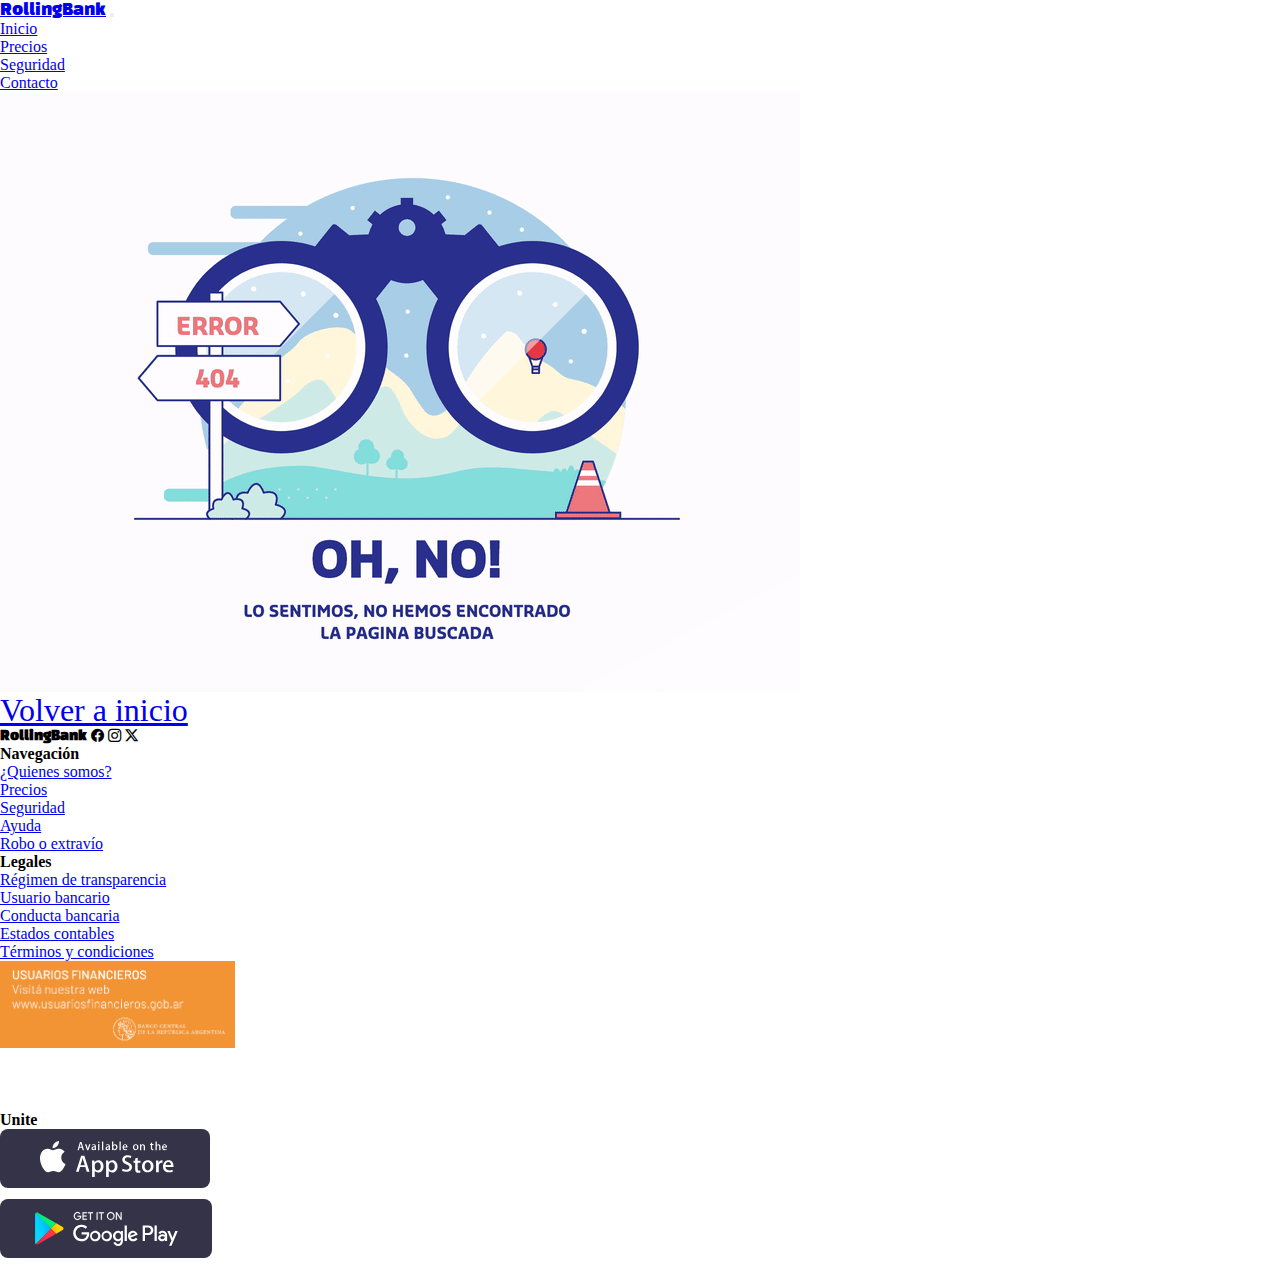
==== pages/error404.html @ 784a30e7 "estructura de pagina error404" ====
<!DOCTYPE html>
<html lang="es">
  <head>
    <meta charset="UTF-8" />
    <meta http-equiv="X-UA-Compatible" content="IE=edge" />
    <meta name="viewport" content="width=device-width, initial-scale=1.0" />
    <meta name="description" content="practica de git" />
    <meta name="author" content="Gabriel Perez" />
    <meta name="keywords" content="git, github" />

    <link
      href="https://cdn.jsdelivr.net/npm/bootstrap@5.3.2/dist/css/bootstrap.min.css"
      rel="stylesheet"
      integrity="sha384-T3c6CoIi6uLrA9TneNEoa7RxnatzjcDSCmG1MXxSR1GAsXEV/Dwwykc2MPK8M2HN"
      crossorigin="anonymous"
    />
    <link rel="stylesheet" href="https://cdnjs.cloudflare.com/ajax/libs/font-awesome/6.4.2/css/all.min.css" integrity="sha512-z3gLpd7yknf1YoNbCzqRKc4qyor8gaKU1qmn+CShxbuBusANI9QpRohGBreCFkKxLhei6S9CQXFEbbKuqLg0DA==" crossorigin="anonymous" referrerpolicy="no-referrer" />
  
    <link rel="stylesheet" href="../css/style.css">
    <link rel="stylesheet" href="../css/precios.css">
    <title>RollingBank</title>
  </head>
  <body>
    <script
      src="https://cdn.jsdelivr.net/npm/bootstrap@5.3.2/dist/js/bootstrap.bundle.min.js"
      integrity="sha384-C6RzsynM9kWDrMNeT87bh95OGNyZPhcTNXj1NW7RuBCsyN/o0jlpcV8Qyq46cDfL"
      crossorigin="anonymous"
    ></script>
    <body>
    <header>
      <nav class="navbar navbar-expand-lg bg-body-tertiary">
        <div class="container-fluid">
          <a class="navbar-brand" id="logo" href="../index.html">RollingBank</a>
          <button
            class="navbar-toggler"
            type="button"
            data-bs-toggle="collapse"
            data-bs-target="#navbarSupportedContent"
            aria-controls="navbarSupportedContent"
            aria-expanded="false"
            aria-label="Toggle navigation"
          >
            <span class="navbar-toggler-icon"></span>
          </button>
          <div class="collapse navbar-collapse" id="navbarSupportedContent">
            <ul class="navbar-nav ms-auto mb-2 mb-lg-0">
              <li class="nav-item">
                <a class="nav-link active" aria-current="page" href="../index.html"
                  >Inicio</a
                >
              </li>
              <li class="nav-item">
                <a class="nav-link" href="./precios.html">Precios</a>
              </li>
              <li class="nav-item">
                <a class="nav-link" href="./seguridad.html">Seguridad</a>
              </li>
              <li class="nav-item">
                <a class="nav-link" href="./error404.html">Contacto</a>
              </li>
            </ul>
          </div>
        </div>
      </nav>
    </header>
   <main >
        
 

    <section class="container">
        <div class="justify-content-around" id="img404">
         <img src="../img/404.gif" alt="error 404">

           </div>

       </section>
       <div class="container">
    <a class="row justify-content-center"   id="boton404" href="../index.html">Volver a inicio</a>
       </div>
























    </main>
    <footer class="bg-dark text-secondary py-4">
        <div class="container">
          <div class="row">
            <h5 class="text-light" id="logo">
              RollingBank <i class="bi bi-facebook"></i>
              <i class="bi bi-instagram"> </i><i class="bi bi-twitter-x"></i>
            </h5>
  
            <div class="col-12 col-md-6 col-lg-3 text-lg-start">
              <h4>Navegación</h4>
              <ul class="list-unstyled">
                <li>
                  <a href="./error404.html" class="link-secondary"
                    >¿Quienes somos?</a
                  >
                </li>
                <li>
                  <a href="./error404.html" class="link-secondary"
                    >Precios</a
                  >
                </li>
                <li>
                  <a href="./error404.html" class="link-secondary"
                    >Seguridad</a
                  >
                </li>
                <li>
                  <a href="./error404.html" class="link-secondary">Ayuda</a>
                </li>
                <li>
                  <a href="./error404.html" class="link-secondary"
                    >Robo o extravío</a
                  >
                </li>
              </ul>
            </div>
            <div class="col-12 col-md-6 col-lg-3 text-lg-start">
              <h4>Legales</h4>
              <ul class="list-unstyled">
                <li>
                  <a href="./error404.html" class="link-secondary"
                    >Régimen de transparencia</a
                  >
                </li>
                <li>
                  <a href="./error404.html" class="link-secondary"
                    >Usuario bancario</a
                  >
                </li>
                <li>
                  <a href="./error404.html" class="link-secondary"
                    >Conducta bancaria</a
                  >
                </li>
                <li>
                  <a href="./error404.html" class="link-secondary"
                    >Estados contables</a
                  >
                </li>
                <li>
                  <a href="./error404.html" class="link-secondary">
                    Términos y condiciones
                  </a>
                </li>
              </ul>
            </div>
            <div class="col-12 col-md-6 col-lg-3 text-lg-start" id="usuariosFin">
              <img
                src="../img/usuariosfinancieros.png"
                alt="usuarios financieros"
              />
            </div>
            <div class="col-12 col-md-6 col-lg-3 text-lg-start d-flex flex-column align-content-between">
              <h4>Unite</h4>
              <div id="imgApple"><img src="../img/badge-apple-store.svg" alt="badge-apple-store"></div>
              <div id="imgApple"><img src="../img/google-play-badge-bb.svg" alt="google-play-badge-bb"></div>
            </div>
          </div>
        </div>
      </footer>
    </body>
    </html>
---- css/style.css ----
@import url("https://fonts.googleapis.com/css2?family=Black+Han+Sans&display=swap");
@import url("https://cdn.jsdelivr.net/npm/bootstrap-icons@1.11.1/font/bootstrap-icons.css");

* {
  margin: 0;
  padding: 0;
}

body {
  min-height: 100vh;
  display: flex;
  flex-direction: column;
}

main {
  flex-grow: 1;
}

#logo {
  font-family: "Black Han Sans", Arial;
}

#usuariosFin {
  width: 235px;
  height: 150px;
}

#usuariosFin img {
  width: 100%;
}

#imgApple {
  width: 70px;
  height: 70px;
}

#imgApple {
  width: 100%;
}
.img1Seguridad {
  height: 100%;
  width: 100%;
  object-fit: cover;
}

@media screen and (max-width: 767px) {
  #usuariosFin {
    width: 350px;
    height: 150px;
    margin: auto;
  }

  .centrar {
    text-align: center;
  }
}

.imgCarouselIndex {
  height: 500px;
  object-fit: cover;
}
.cardIndex {
  width: 400px;
  height: 180px;
  border-radius: 5px;
  border: 1px solid rgb(197, 195, 195);
}

.cardsIndex i {
  font-size: 40px;
}

.cyberseguridadIndex img {
  width: 70%;
}
.cardCyberseguridad {
  width: 450px;
  height: 180px;
}

.cardCyberseguridad i {
  font-size: 40px;
}

.csi {
  width: 200px;
}

.csi img {
  width: 100%;
}
---- css/precios.css ----
body {
  margin: 0;
  padding: 0;
  width: 100%;
}
.item {
  display: inline-block;
}

#logo {
  font-family: "Black Han Sans", Arial;
}

.ofertas {
  display: flex;
  margin-bottom: 1px;
  padding: 10px;
  justify-content: space-between;
  text-align: center;
  border-width: 1px;
  border-style: solid;
  border-color: black;
}

#precioResaltado {
  background-color: #0d6efd;
  width: 25px;
  height: 50px;
}

#padreofertas {
  justify-content: space-between;
}

#img404 {
  display: flex;
}

#boton404 {
  font-size: 2em;
 
}

@media (max-width: 767px) {
  #tituloItem {
    justify-content: center;
  }
}
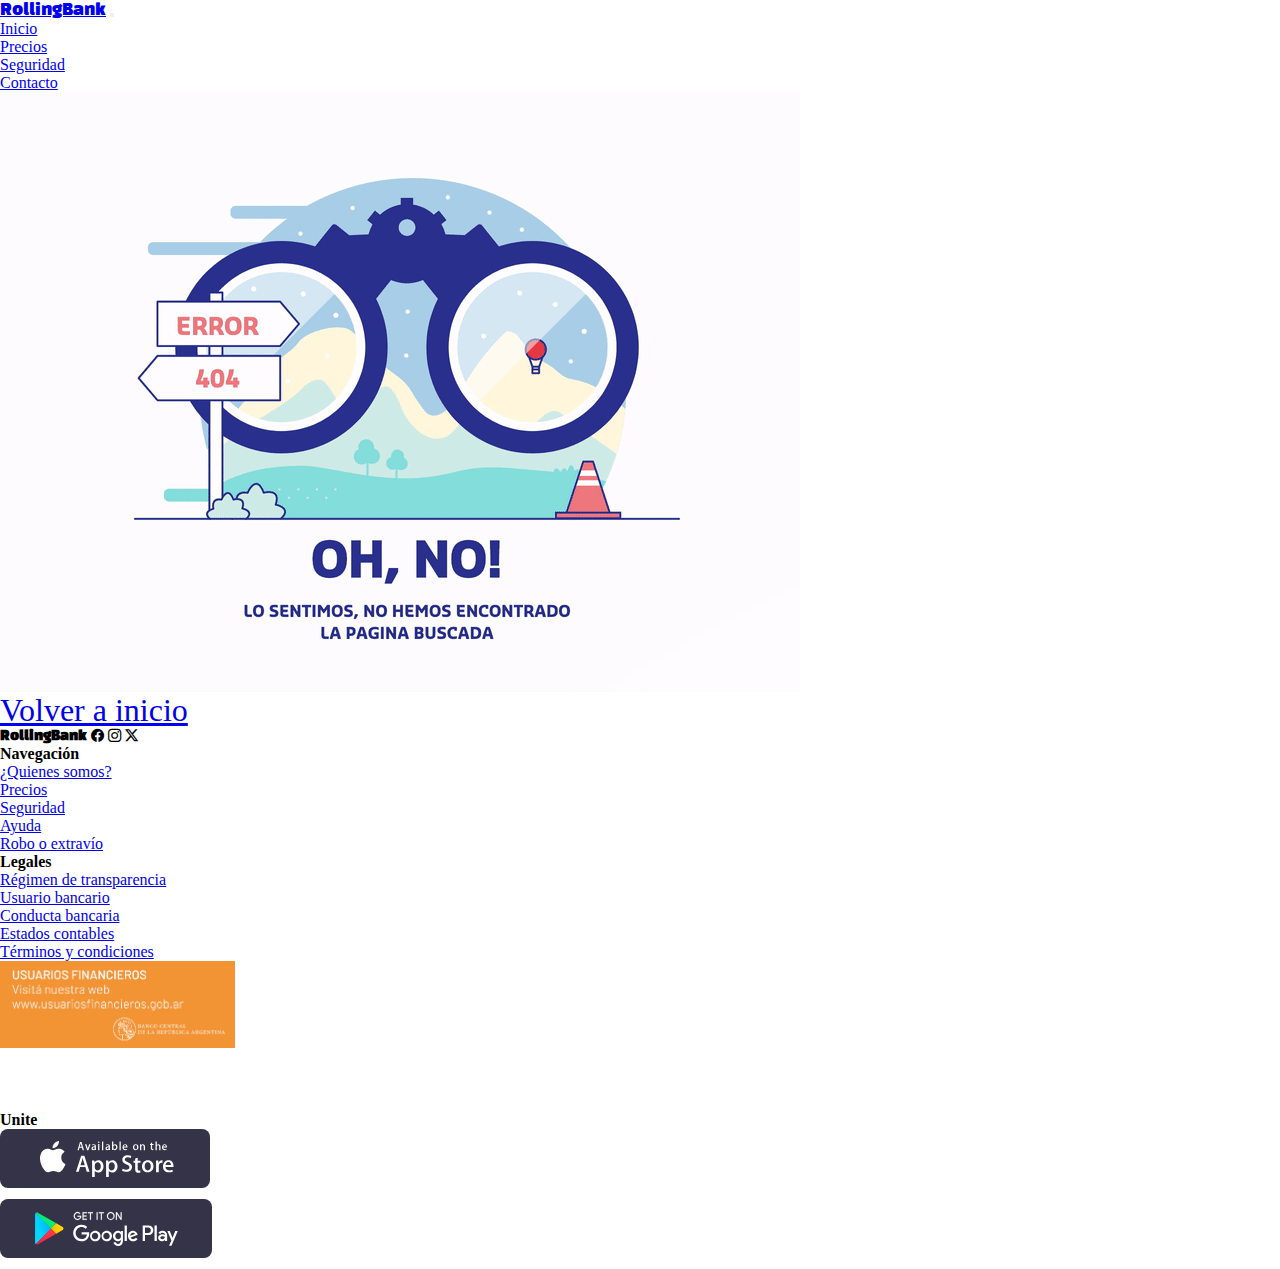
==== commit aeb24ab4: "correccion de imagen rota en responsive" ====
--- a/pages/error404.html
+++ b/pages/error404.html
@@ -68,7 +68,7 @@
  
 
     <section class="container">
-        <div class="justify-content-around" id="img404">
+        <div class="row justify-content-between" id="img404">
          <img src="../img/404.gif" alt="error 404">
 
            </div>
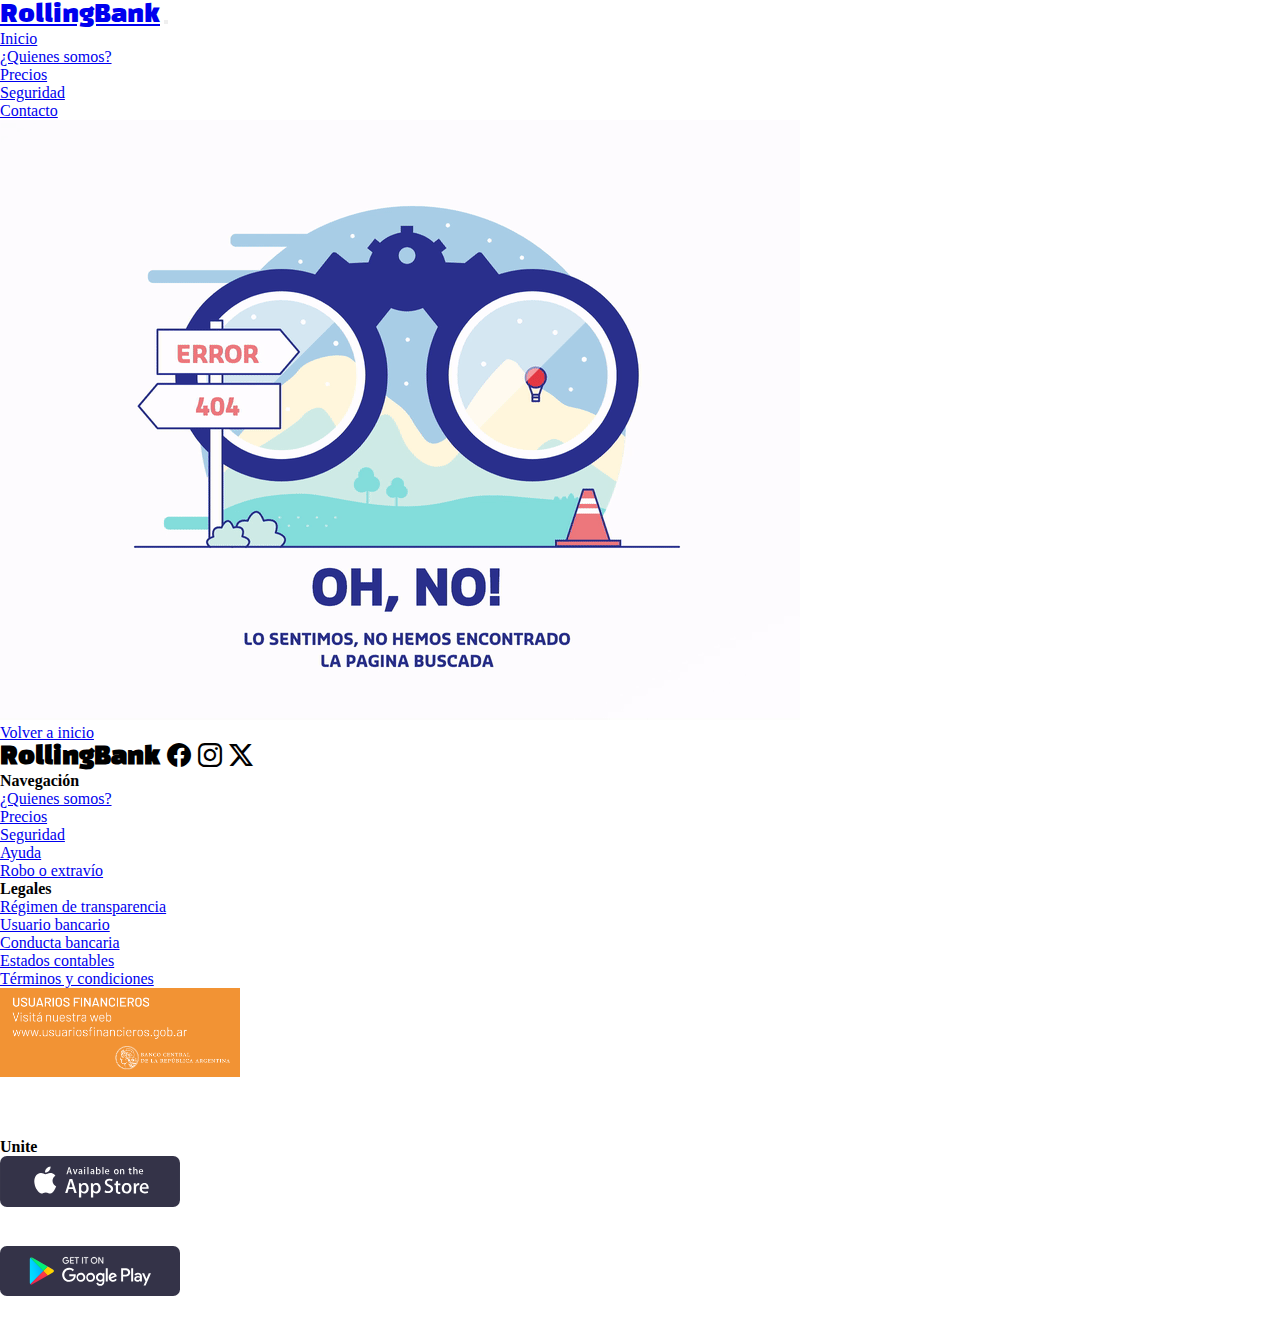
==== commit 12c81fe2: "detalles esteticos" ====
--- a/pages/error404.html
+++ b/pages/error404.html
@@ -14,10 +14,16 @@
       integrity="sha384-T3c6CoIi6uLrA9TneNEoa7RxnatzjcDSCmG1MXxSR1GAsXEV/Dwwykc2MPK8M2HN"
       crossorigin="anonymous"
     />
-    <link rel="stylesheet" href="https://cdnjs.cloudflare.com/ajax/libs/font-awesome/6.4.2/css/all.min.css" integrity="sha512-z3gLpd7yknf1YoNbCzqRKc4qyor8gaKU1qmn+CShxbuBusANI9QpRohGBreCFkKxLhei6S9CQXFEbbKuqLg0DA==" crossorigin="anonymous" referrerpolicy="no-referrer" />
-  
-    <link rel="stylesheet" href="../css/style.css">
-    <link rel="stylesheet" href="../css/precios.css">
+    <link
+      rel="stylesheet"
+      href="https://cdnjs.cloudflare.com/ajax/libs/font-awesome/6.4.2/css/all.min.css"
+      integrity="sha512-z3gLpd7yknf1YoNbCzqRKc4qyor8gaKU1qmn+CShxbuBusANI9QpRohGBreCFkKxLhei6S9CQXFEbbKuqLg0DA=="
+      crossorigin="anonymous"
+      referrerpolicy="no-referrer"
+    />
+
+    <link rel="stylesheet" href="../css/style.css" />
+    <link rel="stylesheet" href="../css/precios.css" />
     <title>RollingBank</title>
   </head>
   <body>
@@ -26,10 +32,10 @@
       integrity="sha384-C6RzsynM9kWDrMNeT87bh95OGNyZPhcTNXj1NW7RuBCsyN/o0jlpcV8Qyq46cDfL"
       crossorigin="anonymous"
     ></script>
-    <body>
+
     <header>
       <nav class="navbar navbar-expand-lg bg-body-tertiary">
-        <div class="container-fluid">
+        <div class="container-fluid centrar">
           <a class="navbar-brand" id="logo" href="../index.html">RollingBank</a>
           <button
             class="navbar-toggler"
@@ -45,8 +51,19 @@
           <div class="collapse navbar-collapse" id="navbarSupportedContent">
             <ul class="navbar-nav ms-auto mb-2 mb-lg-0">
               <li class="nav-item">
-                <a class="nav-link active" aria-current="page" href="../index.html"
+                <a
+                  class="nav-link active"
+                  aria-current="page"
+                  href="../index.html"
                   >Inicio</a
+                >
+              </li>
+              <li class="nav-item">
+                <a
+                  class="nav-link"
+                  aria-current="page"
+                  href="./quienesSomos.html"
+                  >¿Quienes somos?</a
                 >
               </li>
               <li class="nav-item">
@@ -63,124 +80,110 @@
         </div>
       </nav>
     </header>
-   <main >
-        
- 
-
-    <section class="container">
+    <main>
+      <section class="container">
         <div class="row justify-content-between" id="img404">
-         <img src="../img/404.gif" alt="error 404">
-
-           </div>
-
-       </section>
-       <div class="container">
-    <a class="row justify-content-center"   id="boton404" href="../index.html">Volver a inicio</a>
-       </div>
-
-
-
-
-
-
-
-
-
-
-
-
-
-
-
-
-
-
-
-
-
-
-
-
+          <img src="../img/404.gif" alt="error 404" />
+        </div>
+      </section>
+      <div class="container">
+        <a class="row justify-content-center mb-5" id="boton404" href="../index.html"
+          >Volver a inicio</a
+        >
+      </div>
     </main>
     <footer class="bg-dark text-secondary py-4">
-        <div class="container">
-          <div class="row">
-            <h5 class="text-light" id="logo">
-              RollingBank <i class="bi bi-facebook"></i>
-              <i class="bi bi-instagram"> </i><i class="bi bi-twitter-x"></i>
-            </h5>
-  
-            <div class="col-12 col-md-6 col-lg-3 text-lg-start">
-              <h4>Navegación</h4>
-              <ul class="list-unstyled">
-                <li>
-                  <a href="./error404.html" class="link-secondary"
-                    >¿Quienes somos?</a
-                  >
-                </li>
-                <li>
-                  <a href="./error404.html" class="link-secondary"
-                    >Precios</a
-                  >
-                </li>
-                <li>
-                  <a href="./error404.html" class="link-secondary"
-                    >Seguridad</a
-                  >
-                </li>
-                <li>
-                  <a href="./error404.html" class="link-secondary">Ayuda</a>
-                </li>
-                <li>
-                  <a href="./error404.html" class="link-secondary"
-                    >Robo o extravío</a
-                  >
-                </li>
-              </ul>
+      <div class="container centrar">
+        <div class="row d-flex justify-content-between">
+          <h5 class="text-light" id="logo">
+            RollingBank <i class="bi bi-facebook"></i>
+            <i class="bi bi-instagram"> </i><i class="bi bi-twitter-x"></i>
+          </h5>
+
+          <div class="col-12 col-md-6 col-lg-3 text-lg-start">
+            <h4>Navegación</h4>
+            <ul class="list-unstyled">
+              <li>
+                <a href="./pages/quienesSomos.html" class="link-secondary"
+                  >¿Quienes somos?</a
+                >
+              </li>
+              <li>
+                <a href="./pages/precios.html" class="link-secondary"
+                  >Precios</a
+                >
+              </li>
+              <li>
+                <a href="./pages/seguridad.html" class="link-secondary"
+                  >Seguridad</a
+                >
+              </li>
+              <li>
+                <a href="./pages/error404.html" class="link-secondary">Ayuda</a>
+              </li>
+              <li>
+                <a href="./pages/error404.html" class="link-secondary"
+                  >Robo o extravío</a
+                >
+              </li>
+            </ul>
+          </div>
+          <div class="col-12 col-md-6 col-lg-3 text-lg-start">
+            <h4>Legales</h4>
+            <ul class="list-unstyled">
+              <li>
+                <a href="./error404.html" class="link-secondary"
+                  >Régimen de transparencia</a
+                >
+              </li>
+              <li>
+                <a href="./error404.html" class="link-secondary"
+                  >Usuario bancario</a
+                >
+              </li>
+              <li>
+                <a href="./error404.html" class="link-secondary"
+                  >Conducta bancaria</a
+                >
+              </li>
+              <li>
+                <a href="./error404.html" class="link-secondary"
+                  >Estados contables</a
+                >
+              </li>
+              <li>
+                <a href="./error404.html" class="link-secondary">
+                  Términos y condiciones
+                </a>
+              </li>
+            </ul>
+          </div>
+          <div
+            class="col-12 col-md-6 col-lg-3 text-lg-start d-flex align-items-center"
+            id="usuariosFin"
+          >
+            <img
+              src="../img/usuariosfinancieros.png"
+              alt="usuarios financieros"
+            />
+          </div>
+
+          <div
+            class="col-12 col-md-6 col-lg-3 text-lg-start d-flex flex-column align-content-between"
+          >
+            <h4>Unite</h4>
+            <div id="imgApple">
+              <img src="../img/badge-apple-store.svg" alt="badge-apple-store" />
             </div>
-            <div class="col-12 col-md-6 col-lg-3 text-lg-start">
-              <h4>Legales</h4>
-              <ul class="list-unstyled">
-                <li>
-                  <a href="./error404.html" class="link-secondary"
-                    >Régimen de transparencia</a
-                  >
-                </li>
-                <li>
-                  <a href="./error404.html" class="link-secondary"
-                    >Usuario bancario</a
-                  >
-                </li>
-                <li>
-                  <a href="./error404.html" class="link-secondary"
-                    >Conducta bancaria</a
-                  >
-                </li>
-                <li>
-                  <a href="./error404.html" class="link-secondary"
-                    >Estados contables</a
-                  >
-                </li>
-                <li>
-                  <a href="./error404.html" class="link-secondary">
-                    Términos y condiciones
-                  </a>
-                </li>
-              </ul>
-            </div>
-            <div class="col-12 col-md-6 col-lg-3 text-lg-start" id="usuariosFin">
+            <div id="imgApple">
               <img
-                src="../img/usuariosfinancieros.png"
-                alt="usuarios financieros"
+                src="../img/google-play-badge-bb.svg"
+                alt="google-play-badge-bb"
               />
-            </div>
-            <div class="col-12 col-md-6 col-lg-3 text-lg-start d-flex flex-column align-content-between">
-              <h4>Unite</h4>
-              <div id="imgApple"><img src="../img/badge-apple-store.svg" alt="badge-apple-store"></div>
-              <div id="imgApple"><img src="../img/google-play-badge-bb.svg" alt="google-play-badge-bb"></div>
             </div>
           </div>
         </div>
-      </footer>
+      </div>
+    </footer>
     </body>
-    </html>+</html>
--- a/css/style.css
+++ b/css/style.css
@@ -18,10 +18,11 @@
 
 #logo {
   font-family: "Black Han Sans", Arial;
+  font-size: x-large;
 }
 
 #usuariosFin {
-  width: 235px;
+  width: 240px;
   height: 150px;
 }
 
@@ -30,11 +31,10 @@
 }
 
 #imgApple {
-  width: 70px;
-  height: 70px;
+  width: 180px;
+  height: 90px;
 }
-
-#imgApple {
+#imgApple img{
   width: 100%;
 }
 .img1Seguridad {
@@ -53,8 +53,17 @@
   .centrar {
     text-align: center;
   }
+
+
+  #imgApple{
+    width: 250px;  
+    height: 100px;
+    margin: auto;
+    
+  }
 }
-
+  
+  
 .imgCarouselIndex {
   height: 500px;
   object-fit: cover;
--- a/css/precios.css
+++ b/css/precios.css
@@ -1,6 +1,6 @@
 body {
-  margin: 0;
-  padding: 0;
+    margin: 0;
+    padding: 0;
   width: 100%;
 }
 .item {
@@ -20,29 +20,22 @@
   border-width: 1px;
   border-style: solid;
   border-color: black;
+
 }
+
+
 
 #precioResaltado {
   background-color: #0d6efd;
   width: 25px;
   height: 50px;
+
 }
 
-#padreofertas {
-  justify-content: space-between;
-}
 
-#img404 {
-  display: flex;
-}
-
-#boton404 {
-  font-size: 2em;
- 
-}
 
 @media (max-width: 767px) {
   #tituloItem {
     justify-content: center;
   }
-}
+}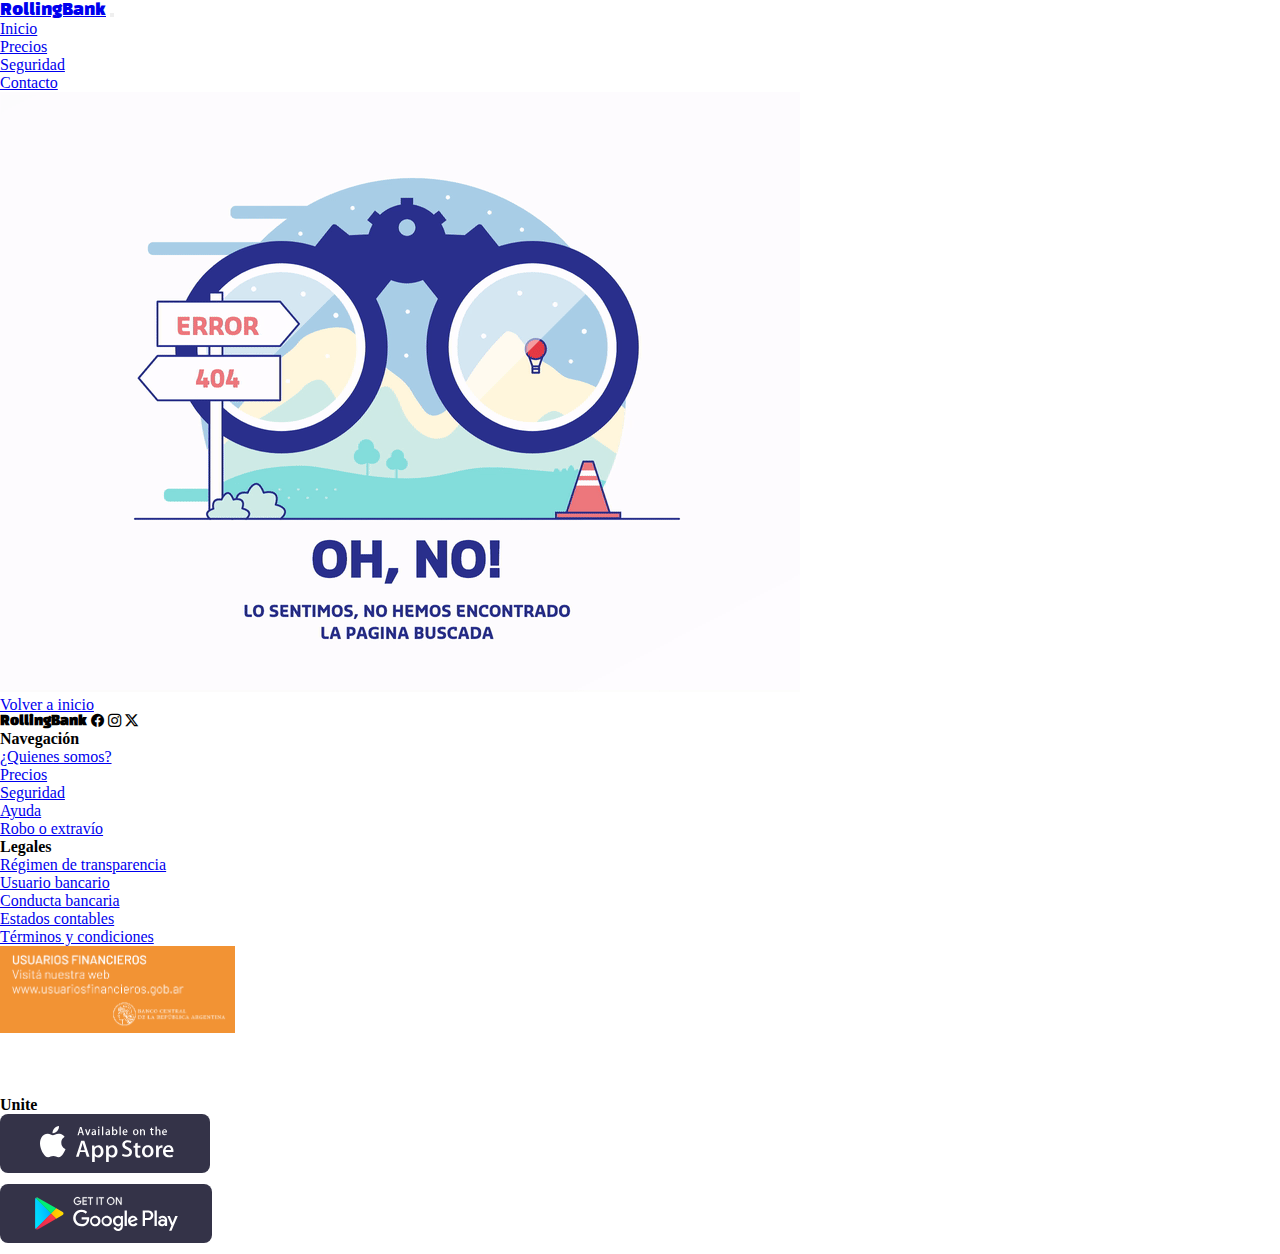
==== commit 31420d2c: "formato" ====
--- a/pages/error404.html
+++ b/pages/error404.html
@@ -35,7 +35,7 @@
 
     <header>
       <nav class="navbar navbar-expand-lg bg-body-tertiary">
-        <div class="container-fluid centrar">
+        <div class="container-fluid">
           <a class="navbar-brand" id="logo" href="../index.html">RollingBank</a>
           <button
             class="navbar-toggler"
@@ -56,14 +56,6 @@
                   aria-current="page"
                   href="../index.html"
                   >Inicio</a
-                >
-              </li>
-              <li class="nav-item">
-                <a
-                  class="nav-link"
-                  aria-current="page"
-                  href="./quienesSomos.html"
-                  >¿Quienes somos?</a
                 >
               </li>
               <li class="nav-item">
@@ -93,8 +85,8 @@
       </div>
     </main>
     <footer class="bg-dark text-secondary py-4">
-      <div class="container centrar">
-        <div class="row d-flex justify-content-between">
+      <div class="container">
+        <div class="row">
           <h5 class="text-light" id="logo">
             RollingBank <i class="bi bi-facebook"></i>
             <i class="bi bi-instagram"> </i><i class="bi bi-twitter-x"></i>
@@ -104,25 +96,21 @@
             <h4>Navegación</h4>
             <ul class="list-unstyled">
               <li>
-                <a href="./pages/quienesSomos.html" class="link-secondary"
+                <a href="./error404.html" class="link-secondary"
                   >¿Quienes somos?</a
                 >
               </li>
               <li>
-                <a href="./pages/precios.html" class="link-secondary"
-                  >Precios</a
-                >
+                <a href="./error404.html" class="link-secondary">Precios</a>
               </li>
               <li>
-                <a href="./pages/seguridad.html" class="link-secondary"
-                  >Seguridad</a
-                >
+                <a href="./error404.html" class="link-secondary">Seguridad</a>
               </li>
               <li>
-                <a href="./pages/error404.html" class="link-secondary">Ayuda</a>
+                <a href="./error404.html" class="link-secondary">Ayuda</a>
               </li>
               <li>
-                <a href="./pages/error404.html" class="link-secondary"
+                <a href="./error404.html" class="link-secondary"
                   >Robo o extravío</a
                 >
               </li>
@@ -158,16 +146,12 @@
               </li>
             </ul>
           </div>
-          <div
-            class="col-12 col-md-6 col-lg-3 text-lg-start d-flex align-items-center"
-            id="usuariosFin"
-          >
+          <div class="col-12 col-md-6 col-lg-3 text-lg-start" id="usuariosFin">
             <img
               src="../img/usuariosfinancieros.png"
               alt="usuarios financieros"
             />
           </div>
-
           <div
             class="col-12 col-md-6 col-lg-3 text-lg-start d-flex flex-column align-content-between"
           >
@@ -185,5 +169,5 @@
         </div>
       </div>
     </footer>
-    </body>
+  </body>
 </html>
--- a/css/style.css
+++ b/css/style.css
@@ -18,11 +18,10 @@
 
 #logo {
   font-family: "Black Han Sans", Arial;
-  font-size: x-large;
 }
 
 #usuariosFin {
-  width: 240px;
+  width: 235px;
   height: 150px;
 }
 
@@ -31,10 +30,11 @@
 }
 
 #imgApple {
-  width: 180px;
-  height: 90px;
+  width: 70px;
+  height: 70px;
 }
-#imgApple img{
+
+#imgApple {
   width: 100%;
 }
 .img1Seguridad {
@@ -53,16 +53,13 @@
   .centrar {
     text-align: center;
   }
+}
 
-
+HEAD
   #imgApple{
-    width: 250px;  
-    height: 100px;
-    margin: auto;
-    
+    width: 80px;  
+    height: 70px;
   }
-}
-  
   
 .imgCarouselIndex {
   height: 500px;
--- a/css/precios.css
+++ b/css/precios.css
@@ -1,6 +1,6 @@
 body {
-    margin: 0;
-    padding: 0;
+  margin: 0;
+  padding: 0;
   width: 100%;
 }
 .item {
@@ -13,29 +13,20 @@
 
 .ofertas {
   display: flex;
-  margin-bottom: 1px;
   padding: 10px;
   justify-content: space-between;
-  text-align: center;
   border-width: 1px;
   border-style: solid;
-  border-color: black;
-
+  border-color: #d5dbdb;
 }
 
-
-
 #precioResaltado {
+  text-align: center;
   background-color: #0d6efd;
-  width: 25px;
-  height: 50px;
-
+  width: 40px;
+  height: 40px;
+  font-size: 20px;
+  color: white;
+  border-radius: 20%;
 }
 
-
-
-@media (max-width: 767px) {
-  #tituloItem {
-    justify-content: center;
-  }
-}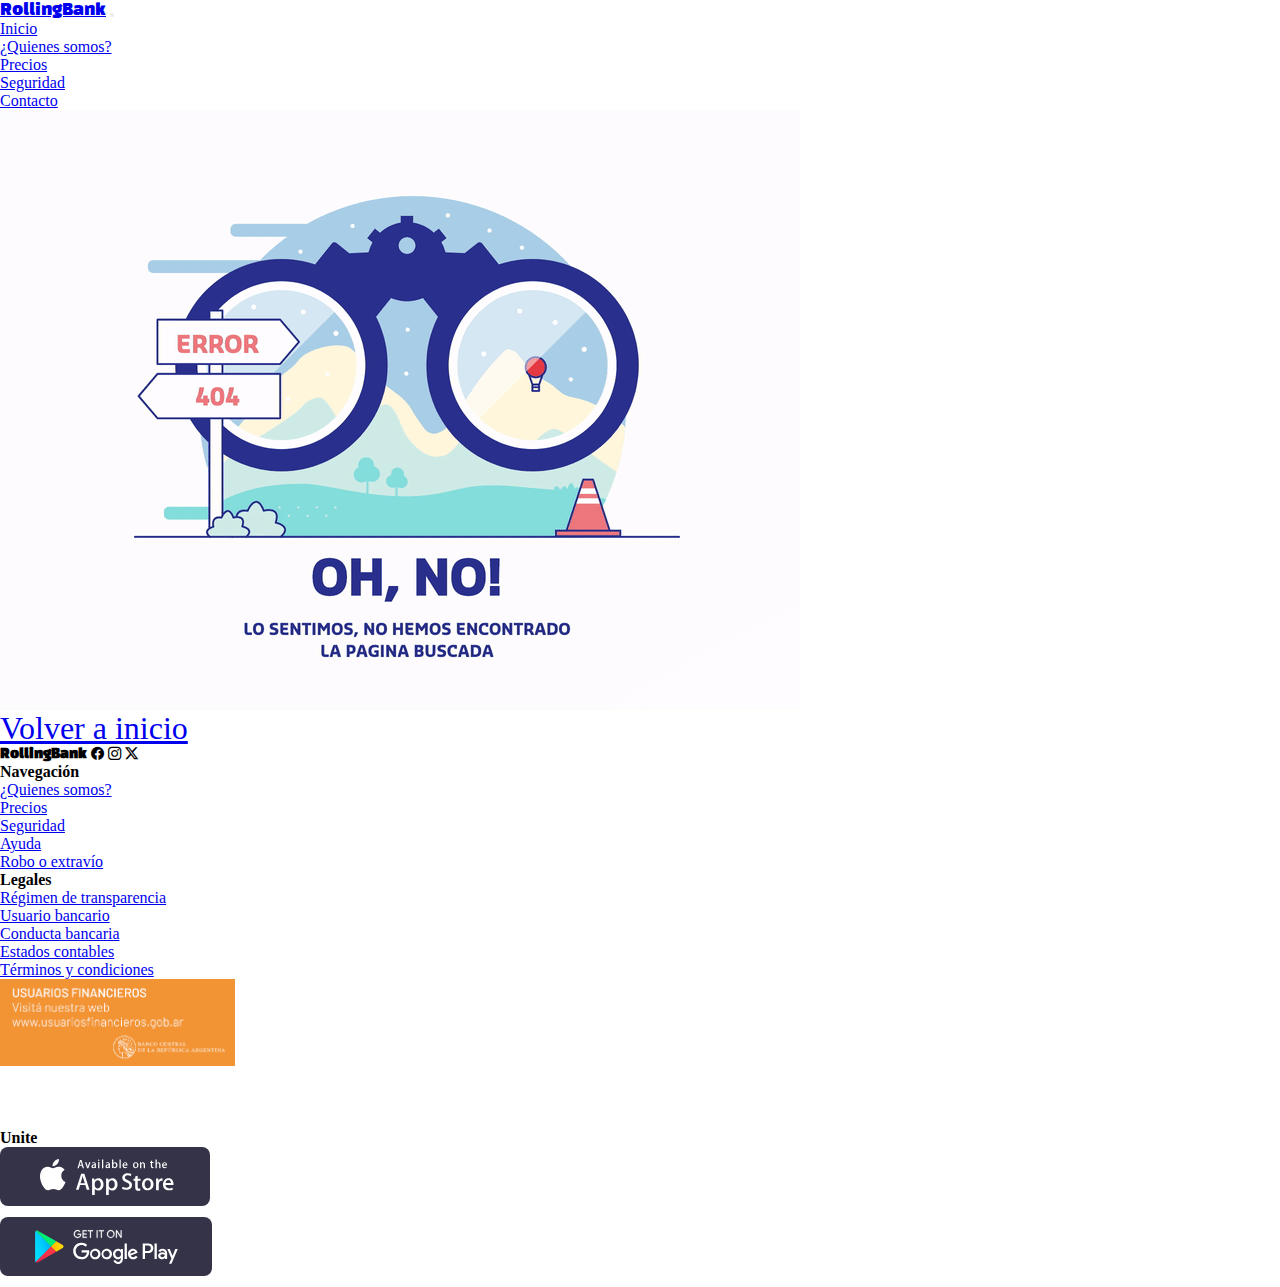
==== commit 4e255b6e: "Se arreglaron links en dos paginas" ====
--- a/pages/error404.html
+++ b/pages/error404.html
@@ -56,6 +56,14 @@
                   aria-current="page"
                   href="../index.html"
                   >Inicio</a
+                >
+              </li>
+              <li class="nav-item">
+                <a
+                  class="nav-link"
+                  aria-current="page"
+                  href="./quienesSomos.html"
+                  >¿Quienes somos?</a
                 >
               </li>
               <li class="nav-item">
--- a/css/style.css
+++ b/css/style.css
@@ -55,7 +55,9 @@
   }
 }
 
+
 HEAD
+
   #imgApple{
     width: 80px;  
     height: 70px;
--- a/css/precios.css
+++ b/css/precios.css
@@ -13,6 +13,7 @@
 
 .ofertas {
   display: flex;
+
   padding: 10px;
   justify-content: space-between;
   border-width: 1px;
@@ -30,3 +31,37 @@
   border-radius: 20%;
 }
 
+
+  margin-bottom: 1px;
+  padding: 10px;
+  justify-content: space-between;
+  text-align: center;
+  border-width: 1px;
+  border-style: solid;
+  border-color: black;
+}
+
+#precioResaltado {
+  background-color: #0d6efd;
+  width: 25px;
+  height: 50px;
+}
+
+#padreofertas {
+  justify-content: space-between;
+}
+
+#img404 {
+  display: flex;
+}
+
+#boton404 {
+  font-size: 2em;
+ 
+}
+
+@media (max-width: 767px) {
+  #tituloItem {
+    justify-content: center;
+  }
+}
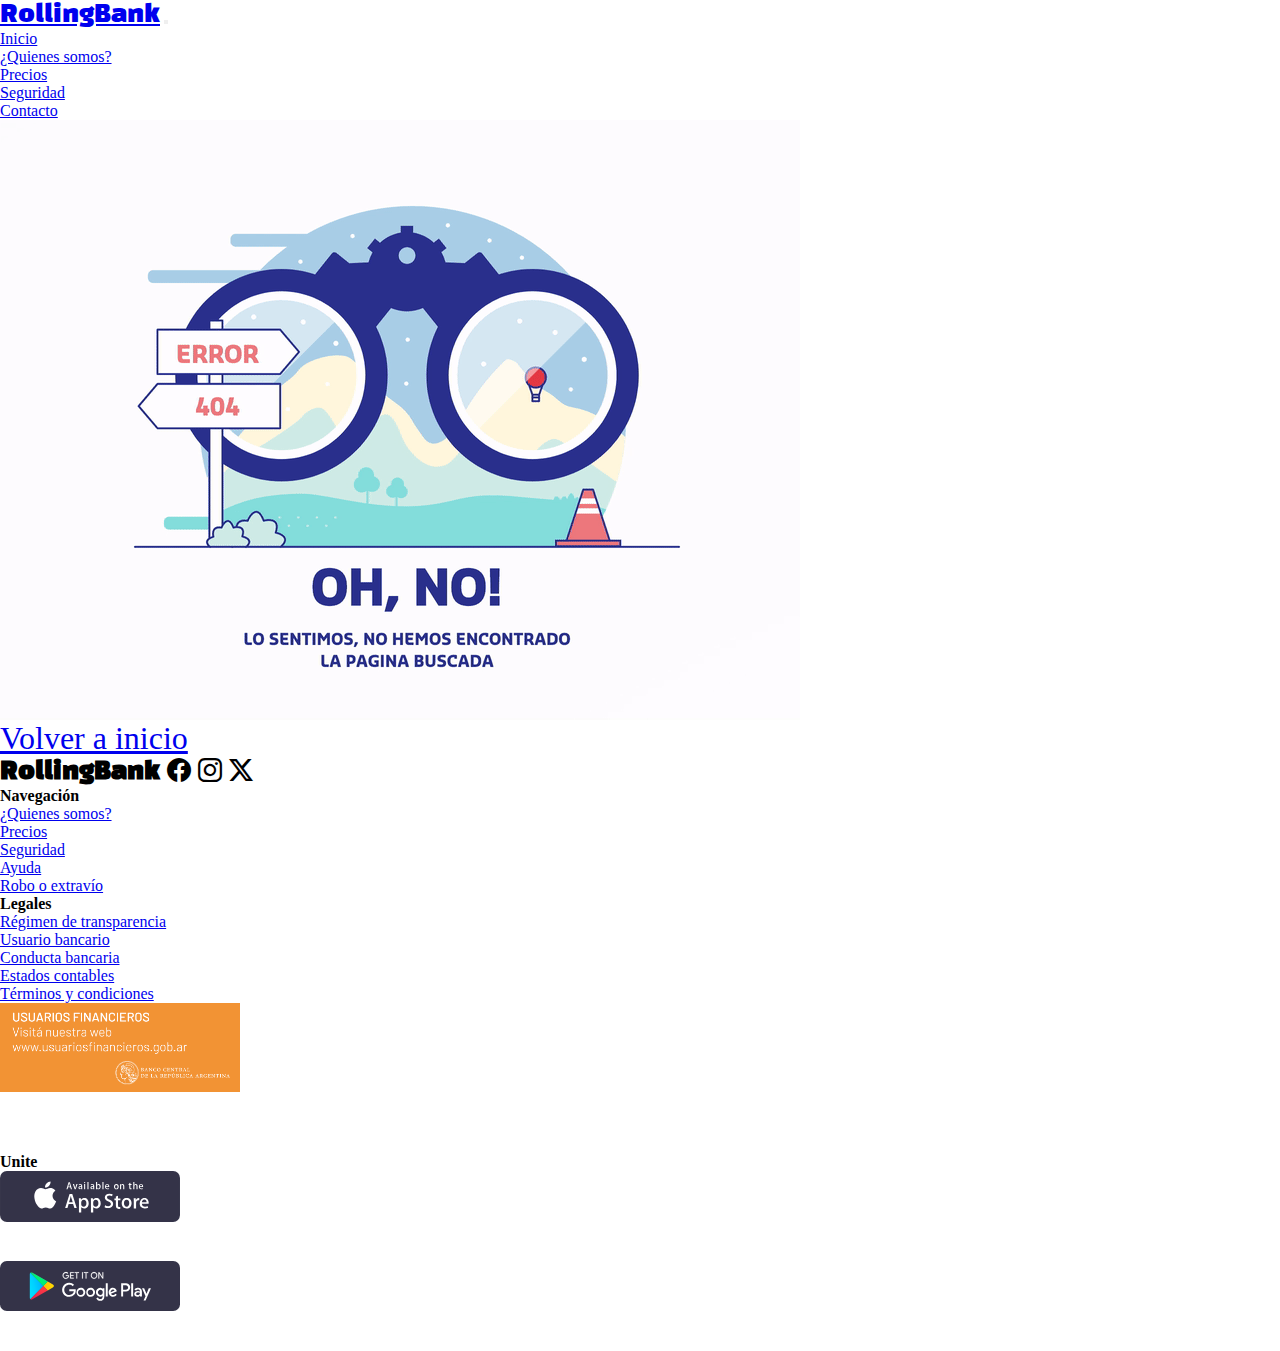
==== commit 63a8ac83: "Merge pull request #21 from fatiperea/detalles-esteticos" ====
--- a/pages/error404.html
+++ b/pages/error404.html
@@ -35,7 +35,7 @@
 
     <header>
       <nav class="navbar navbar-expand-lg bg-body-tertiary">
-        <div class="container-fluid">
+        <div class="container-fluid centrar">
           <a class="navbar-brand" id="logo" href="../index.html">RollingBank</a>
           <button
             class="navbar-toggler"
@@ -93,8 +93,8 @@
       </div>
     </main>
     <footer class="bg-dark text-secondary py-4">
-      <div class="container">
-        <div class="row">
+      <div class="container centrar">
+        <div class="row d-flex justify-content-between">
           <h5 class="text-light" id="logo">
             RollingBank <i class="bi bi-facebook"></i>
             <i class="bi bi-instagram"> </i><i class="bi bi-twitter-x"></i>
@@ -104,21 +104,25 @@
             <h4>Navegación</h4>
             <ul class="list-unstyled">
               <li>
-                <a href="./error404.html" class="link-secondary"
+                <a href="./pages/quienesSomos.html" class="link-secondary"
                   >¿Quienes somos?</a
                 >
               </li>
               <li>
-                <a href="./error404.html" class="link-secondary">Precios</a>
+                <a href="./pages/precios.html" class="link-secondary"
+                  >Precios</a
+                >
               </li>
               <li>
-                <a href="./error404.html" class="link-secondary">Seguridad</a>
+                <a href="./pages/seguridad.html" class="link-secondary"
+                  >Seguridad</a
+                >
               </li>
               <li>
-                <a href="./error404.html" class="link-secondary">Ayuda</a>
+                <a href="./pages/error404.html" class="link-secondary">Ayuda</a>
               </li>
               <li>
-                <a href="./error404.html" class="link-secondary"
+                <a href="./pages/error404.html" class="link-secondary"
                   >Robo o extravío</a
                 >
               </li>
@@ -154,12 +158,16 @@
               </li>
             </ul>
           </div>
-          <div class="col-12 col-md-6 col-lg-3 text-lg-start" id="usuariosFin">
+          <div
+            class="col-12 col-md-6 col-lg-3 text-lg-start d-flex align-items-center"
+            id="usuariosFin"
+          >
             <img
               src="../img/usuariosfinancieros.png"
               alt="usuarios financieros"
             />
           </div>
+
           <div
             class="col-12 col-md-6 col-lg-3 text-lg-start d-flex flex-column align-content-between"
           >
@@ -177,5 +185,5 @@
         </div>
       </div>
     </footer>
-  </body>
+    </body>
 </html>
--- a/css/style.css
+++ b/css/style.css
@@ -18,10 +18,11 @@
 
 #logo {
   font-family: "Black Han Sans", Arial;
+  font-size: x-large;
 }
 
 #usuariosFin {
-  width: 235px;
+  width: 240px;
   height: 150px;
 }
 
@@ -30,11 +31,10 @@
 }
 
 #imgApple {
-  width: 70px;
-  height: 70px;
+  width: 180px;
+  height: 90px;
 }
-
-#imgApple {
+#imgApple img{
   width: 100%;
 }
 .img1Seguridad {
@@ -53,15 +53,16 @@
   .centrar {
     text-align: center;
   }
-}
 
 
-HEAD
-
   #imgApple{
-    width: 80px;  
-    height: 70px;
+    width: 250px;  
+    height: 100px;
+    margin: auto;
+    
   }
+}
+  
   
 .imgCarouselIndex {
   height: 500px;
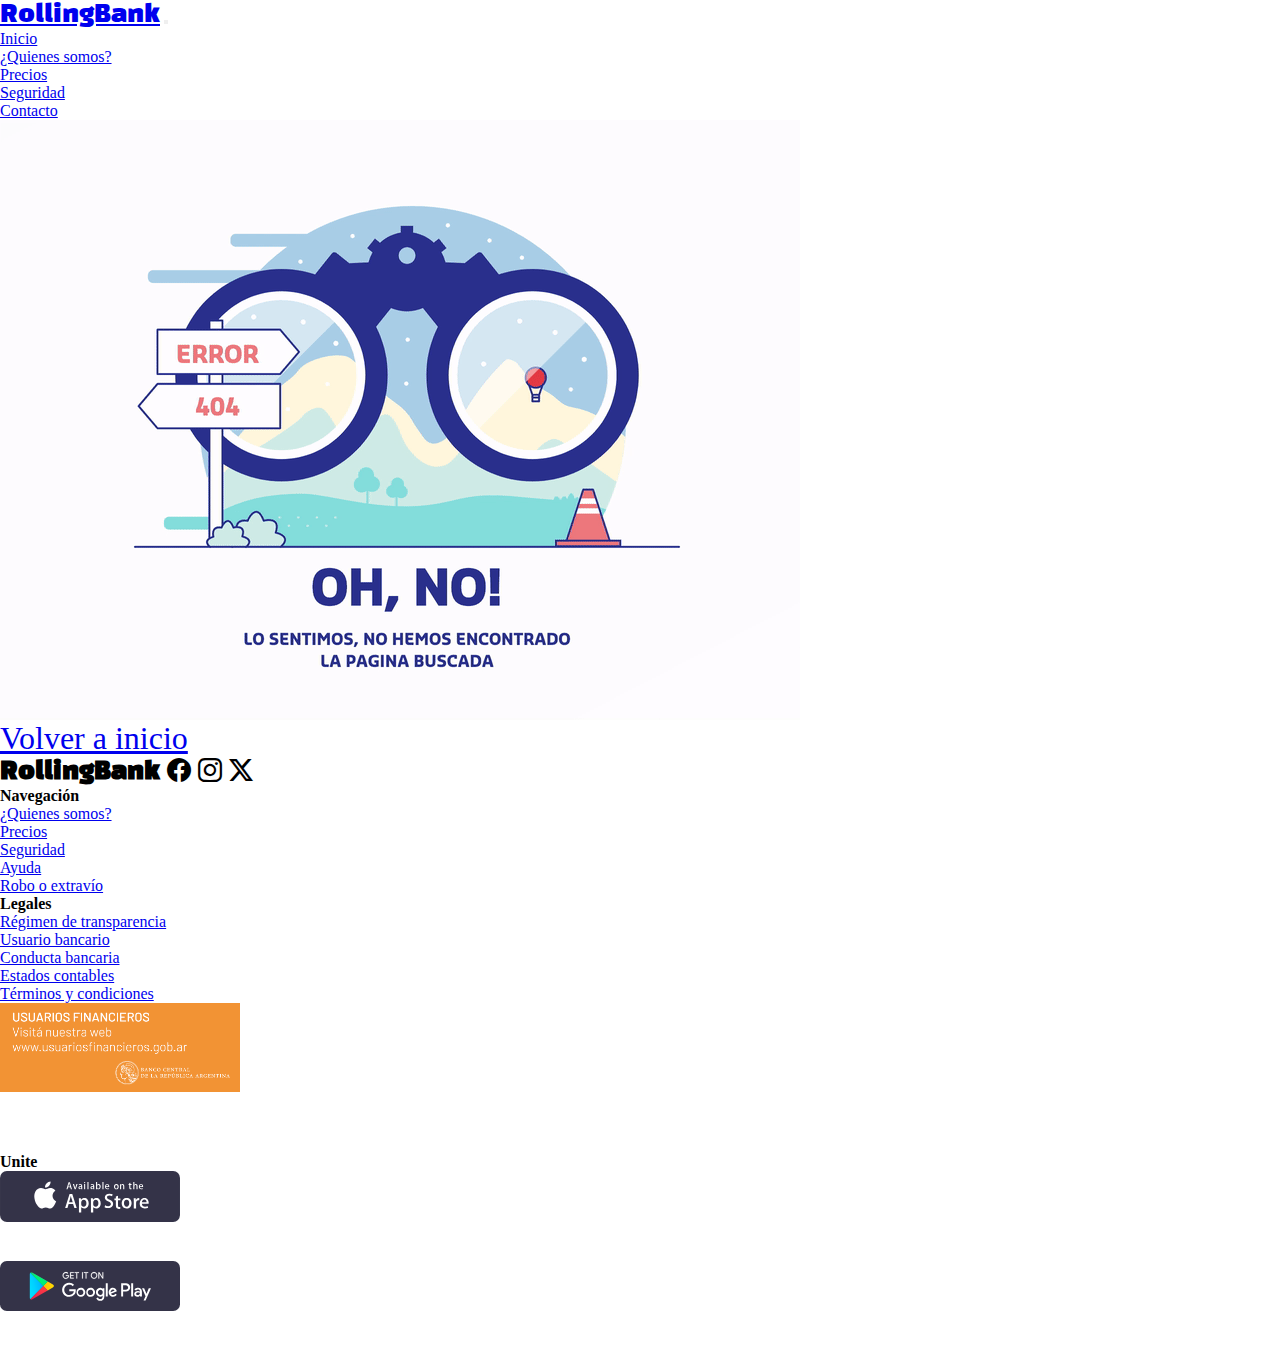
==== commit bdeb36f3: "correccion de rutas y eliminacion de espacios en blanco" ====
--- a/pages/error404.html
+++ b/pages/error404.html
@@ -104,25 +104,25 @@
             <h4>Navegación</h4>
             <ul class="list-unstyled">
               <li>
-                <a href="./pages/quienesSomos.html" class="link-secondary"
+                <a href="./quienesSomos.html" class="link-secondary"
                   >¿Quienes somos?</a
                 >
               </li>
               <li>
-                <a href="./pages/precios.html" class="link-secondary"
+                <a href="./precios.html" class="link-secondary"
                   >Precios</a
                 >
               </li>
               <li>
-                <a href="./pages/seguridad.html" class="link-secondary"
+                <a href="./seguridad.html" class="link-secondary"
                   >Seguridad</a
                 >
               </li>
               <li>
-                <a href="./pages/error404.html" class="link-secondary">Ayuda</a>
+                <a href="./error404.html" class="link-secondary">Ayuda</a>
               </li>
               <li>
-                <a href="./pages/error404.html" class="link-secondary"
+                <a href="./error404.html" class="link-secondary"
                   >Robo o extravío</a
                 >
               </li>
--- a/css/precios.css
+++ b/css/precios.css
@@ -31,16 +31,6 @@
   border-radius: 20%;
 }
 
-
-  margin-bottom: 1px;
-  padding: 10px;
-  justify-content: space-between;
-  text-align: center;
-  border-width: 1px;
-  border-style: solid;
-  border-color: black;
-}
-
 #precioResaltado {
   background-color: #0d6efd;
   width: 25px;
